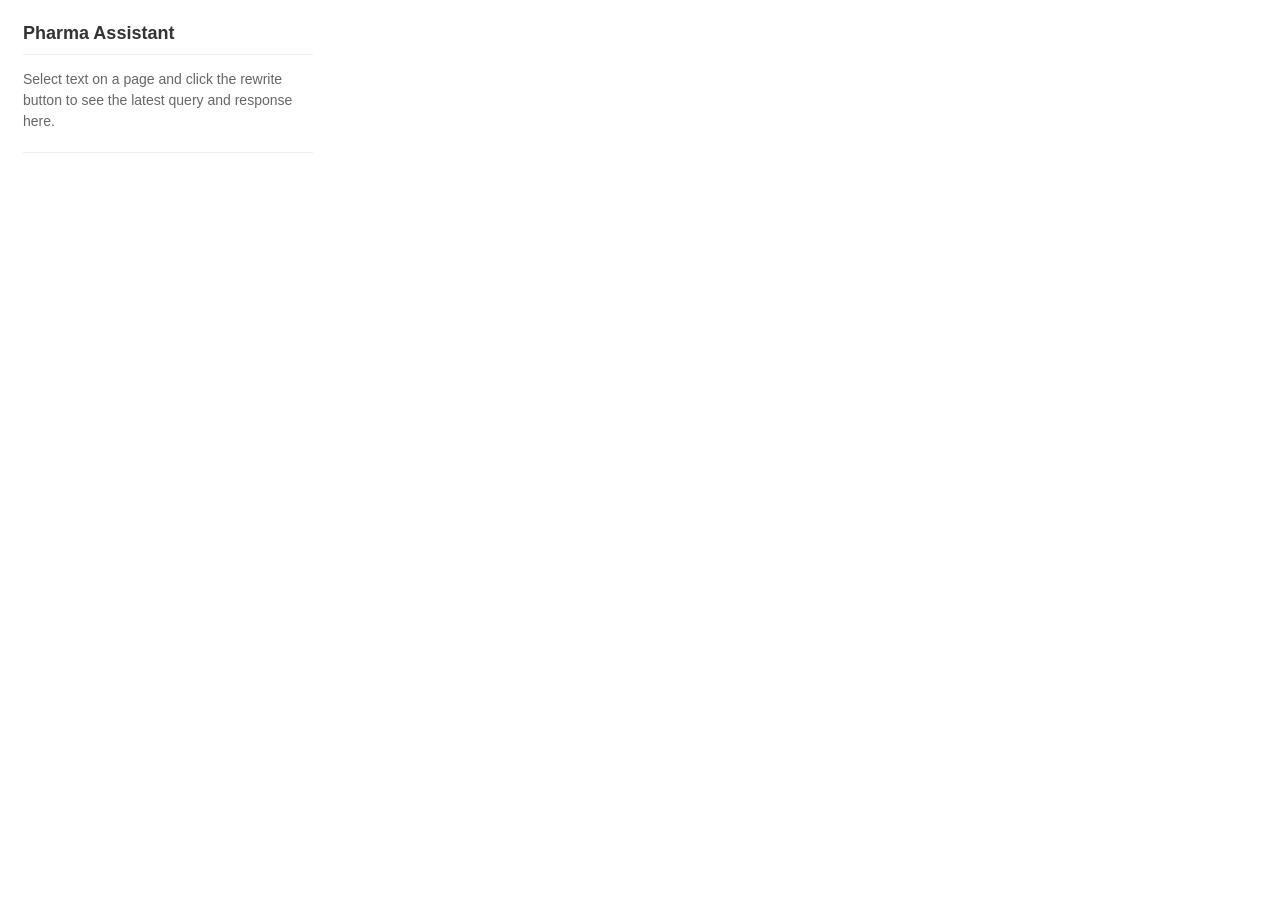
==== extension/sidepanel/sidepanel.html @ c4575081 "Initial commit" ====
<!DOCTYPE html>
<html>
<head>
    <title>Pharma Assistant</title>
    <link rel="stylesheet" href="sidepanel.css">
</head>
<body>
    <h1>Pharma Assistant</h1>
    <div id="results-container">
        <p>Select text on a page and click the rewrite button to see the latest query and response here.</p>
        <div id="last-query"></div>
    </div>
    <script src="sidepanel.js"></script>
</body>
</html>
---- extension/sidepanel/sidepanel.css ----
body {
    font-family: -apple-system, BlinkMacSystemFont, "Segoe UI", Roboto, Helvetica, Arial, sans-serif;
    padding: 15px;
    width: 320px;
    box-sizing: border-box;
    color: #333;
}
h1 {
    font-size: 18px;
    border-bottom: 1px solid #eee;
    padding-bottom: 10px;
    margin-top: 0;
}
p {
    color: #666;
    font-size: 14px;
    line-height: 1.5;
}
#last-query {
    margin-top: 20px;
    border-top: 1px solid #eee;
    padding-top: 15px;
}
#last-query strong {
    display: block;
    margin-bottom: 5px;
    font-size: 14px;
    color: #111;
}
#last-query pre {
    background-color: #f7f7f7;
    padding: 10px;
    border-radius: 4px;
    white-space: pre-wrap;
    word-wrap: break-word;
    font-size: 13px;
    color: #444;
    border: 1px solid #e5e5e5;
    line-height: 1.6;
}
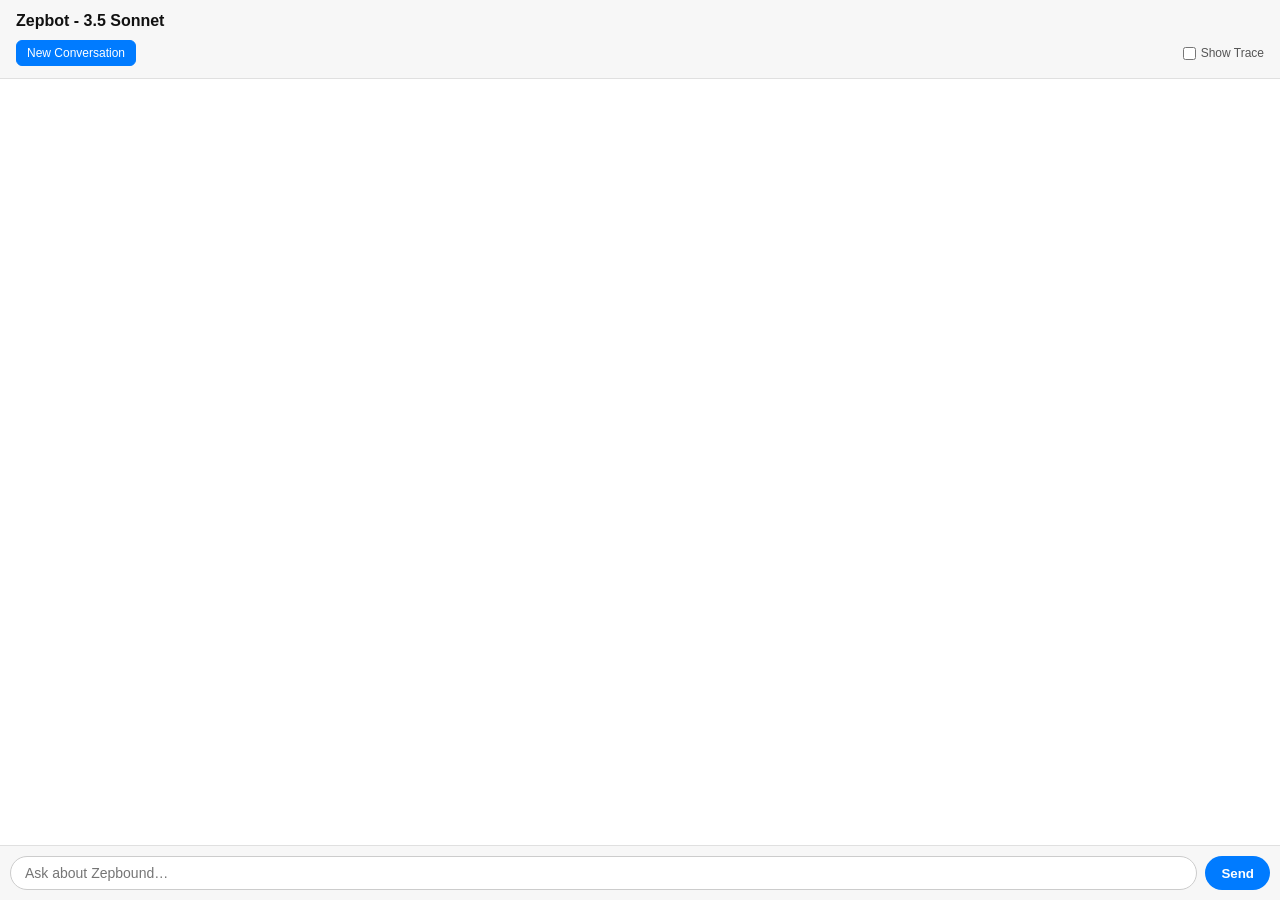
==== commit 3a1f331c: "UI" ====
--- a/extension/sidepanel/sidepanel.html
+++ b/extension/sidepanel/sidepanel.html
@@ -1,15 +1,35 @@
 <!DOCTYPE html>
 <html>
 <head>
-    <title>Pharma Assistant</title>
+    <title>Zepbot Assistant</title>
     <link rel="stylesheet" href="sidepanel.css">
 </head>
 <body>
-    <h1>Pharma Assistant</h1>
-    <div id="results-container">
-        <p>Select text on a page and click the rewrite button to see the latest query and response here.</p>
-        <div id="last-query"></div>
+    <div class="header">
+        <h1>Zepbot - 3.5 Sonnet</h1>
+        <div class="controls">
+            <button id="new-conversation-btn" title="Start a new chat session">New Conversation</button>
+            <div class="trace-toggle">
+                <input type="checkbox" id="show-trace-checkbox">
+                <label for="show-trace-checkbox">Show Trace</label>
+            </div>
+        </div>
     </div>
+
+    <div id="chat-container">
+        <!-- Chat messages will be dynamically inserted here -->
+    </div>
+
+    <div id="thinking-indicator" class="hidden">
+        <div class="spinner"></div>
+        <span>Thinking...</span>
+    </div>
+
+    <form id="chat-form">
+        <input type="text" id="chat-input" placeholder="Ask about Zepbound…" autocomplete="off" required>
+        <button type="submit" title="Send message">Send</button>
+    </form>
+
     <script src="sidepanel.js"></script>
 </body>
 </html>
--- a/extension/sidepanel/sidepanel.css
+++ b/extension/sidepanel/sidepanel.css
@@ -1,40 +1,186 @@
-body {
+/* General Body & Layout */
+body, html {
+    height: 100%;
+    margin: 0;
     font-family: -apple-system, BlinkMacSystemFont, "Segoe UI", Roboto, Helvetica, Arial, sans-serif;
-    padding: 15px;
-    width: 320px;
-    box-sizing: border-box;
+    background-color: #ffffff;
+    display: flex;
+    flex-direction: column;
+}
+
+/* Header and Controls */
+.header {
+    padding: 12px 16px;
+    background-color: #f7f7f7;
+    border-bottom: 1px solid #e0e0e0;
+    flex-shrink: 0;
+}
+.header h1 {
+    font-size: 16px;
+    margin: 0 0 10px 0;
+    color: #111;
+}
+.controls {
+    display: flex;
+    align-items: center;
+    gap: 10px;
+}
+.controls button {
+    font-size: 12px;
+    padding: 5px 10px;
+    border-radius: 6px;
+    cursor: pointer;
+    border: 1px solid #ccc;
+    background-color: #fff;
+}
+.controls button:hover {
+    background-color: #f0f0f0;
+}
+.controls button#new-conversation-btn {
+    background-color: #007bff;
+    color: white;
+    border-color: #007bff;
+}
+.controls button#new-conversation-btn:hover {
+    background-color: #0069d9;
+}
+.trace-toggle {
+    display: flex;
+    align-items: center;
+    font-size: 12px;
+    color: #555;
+    margin-left: auto;
+    cursor: pointer;
+}
+.trace-toggle input {
+    margin-right: 5px;
+    cursor: pointer;
+}
+
+/* Chat Message Container */
+#chat-container {
+    flex-grow: 1;
+    overflow-y: auto;
+    padding: 16px;
+    display: flex;
+    flex-direction: column;
+    gap: 12px;
+}
+.chat-message {
+    padding: 10px 14px;
+    border-radius: 18px;
+    max-width: 85%;
+    line-height: 1.5;
+    font-size: 14px;
+    word-wrap: break-word;
+}
+.chat-message.user {
+    background-color: #007bff;
+    color: white;
+    align-self: flex-end;
+    border-bottom-right-radius: 4px;
+}
+.chat-message.assistant {
+    background-color: #f0f0f0;
+    color: #222;
+    align-self: flex-start;
+    border-bottom-left-radius: 4px;
+}
+.chat-message p {
+    margin: 0;
+}
+.safety-caption {
+    font-size: 11px;
+    font-family: monospace;
+    color: #888;
+    margin-top: 12px;
+    padding-top: 8px;
+    border-top: 1px solid #e0e0e0;
+}
+details { /* Trace Expander */
+    margin-top: 12px;
+    border-top: 1px solid #e0e0e0;
+    padding-top: 8px;
+}
+summary {
+    font-size: 12px;
+    cursor: pointer;
+    color: #555;
+    outline: none;
+}
+pre {
+    background-color: #e9e9eb;
+    border-radius: 4px;
+    padding: 8px;
+    font-size: 11px;
+    white-space: pre-wrap;
+    word-break: break-all;
+    max-height: 250px;
+    overflow-y: auto;
     color: #333;
 }
-h1 {
-    font-size: 18px;
-    border-bottom: 1px solid #eee;
-    padding-bottom: 10px;
-    margin-top: 0;
+.trace-container {
+    display: none; /* Hidden by default */
 }
-p {
-    color: #666;
+body.show-traces .trace-container {
+    display: block; /* Shown when body has class */
+}
+
+/* Thinking Indicator */
+#thinking-indicator {
+    display: flex;
+    align-items: center;
+    gap: 8px;
+    padding: 8px 16px;
     font-size: 14px;
-    line-height: 1.5;
+    color: #555;
+    flex-shrink: 0;
 }
-#last-query {
-    margin-top: 20px;
-    border-top: 1px solid #eee;
-    padding-top: 15px;
+#thinking-indicator.hidden {
+    display: none;
 }
-#last-query strong {
-    display: block;
-    margin-bottom: 5px;
+.spinner {
+    width: 16px;
+    height: 16px;
+    border: 2px solid #ccc;
+    border-top-color: #555;
+    border-radius: 50%;
+    animation: spin 1s linear infinite;
+}
+@keyframes spin {
+    to { transform: rotate(360deg); }
+}
+
+/* Chat Input Form */
+#chat-form {
+    display: flex;
+    padding: 10px;
+    background-color: #f7f7f7;
+    border-top: 1px solid #e0e0e0;
+    flex-shrink: 0;
+}
+#chat-input {
+    flex-grow: 1;
+    border: 1px solid #ccc;
+    border-radius: 18px;
+    padding: 8px 14px;
     font-size: 14px;
-    color: #111;
+    outline: none;
 }
-#last-query pre {
-    background-color: #f7f7f7;
-    padding: 10px;
-    border-radius: 4px;
-    white-space: pre-wrap;
-    word-wrap: break-word;
-    font-size: 13px;
-    color: #444;
-    border: 1px solid #e5e5e5;
-    line-height: 1.6;
+#chat-input:focus {
+    border-color: #007bff;
+    box-shadow: 0 0 0 2px rgba(0, 123, 255, 0.25);
+}
+#chat-form button {
+    border: none;
+    background-color: #007bff;
+    color: white;
+    font-weight: bold;
+    border-radius: 18px;
+    padding: 8px 16px;
+    margin-left: 8px;
+    cursor: pointer;
+}
+#chat-form button:hover {
+    background-color: #0069d9;
 }
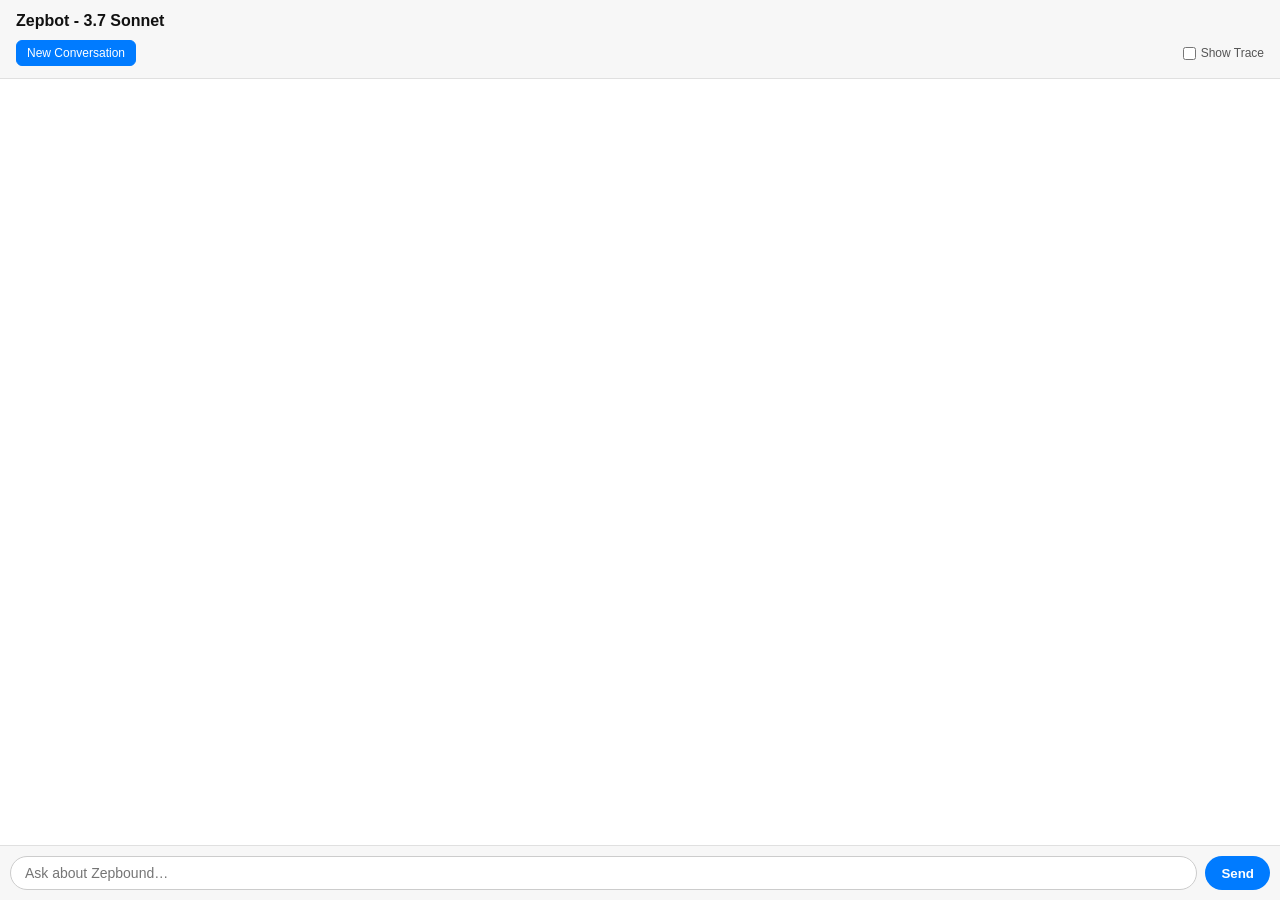
==== commit 6dcc98c3: "static" ====
--- a/extension/sidepanel/sidepanel.html
+++ b/extension/sidepanel/sidepanel.html
@@ -6,7 +6,7 @@
 </head>
 <body>
     <div class="header">
-        <h1>Zepbot - 3.5 Sonnet</h1>
+        <h1>Zepbot - 3.7 Sonnet</h1>
         <div class="controls">
             <button id="new-conversation-btn" title="Start a new chat session">New Conversation</button>
             <div class="trace-toggle">
--- a/extension/sidepanel/sidepanel.css
+++ b/extension/sidepanel/sidepanel.css
@@ -1,4 +1,4 @@
-/* General Body & Layout */
+/* extension/sidepanel/sidepanel.css General Body & Layout */
 body, html {
     height: 100%;
     margin: 0;
